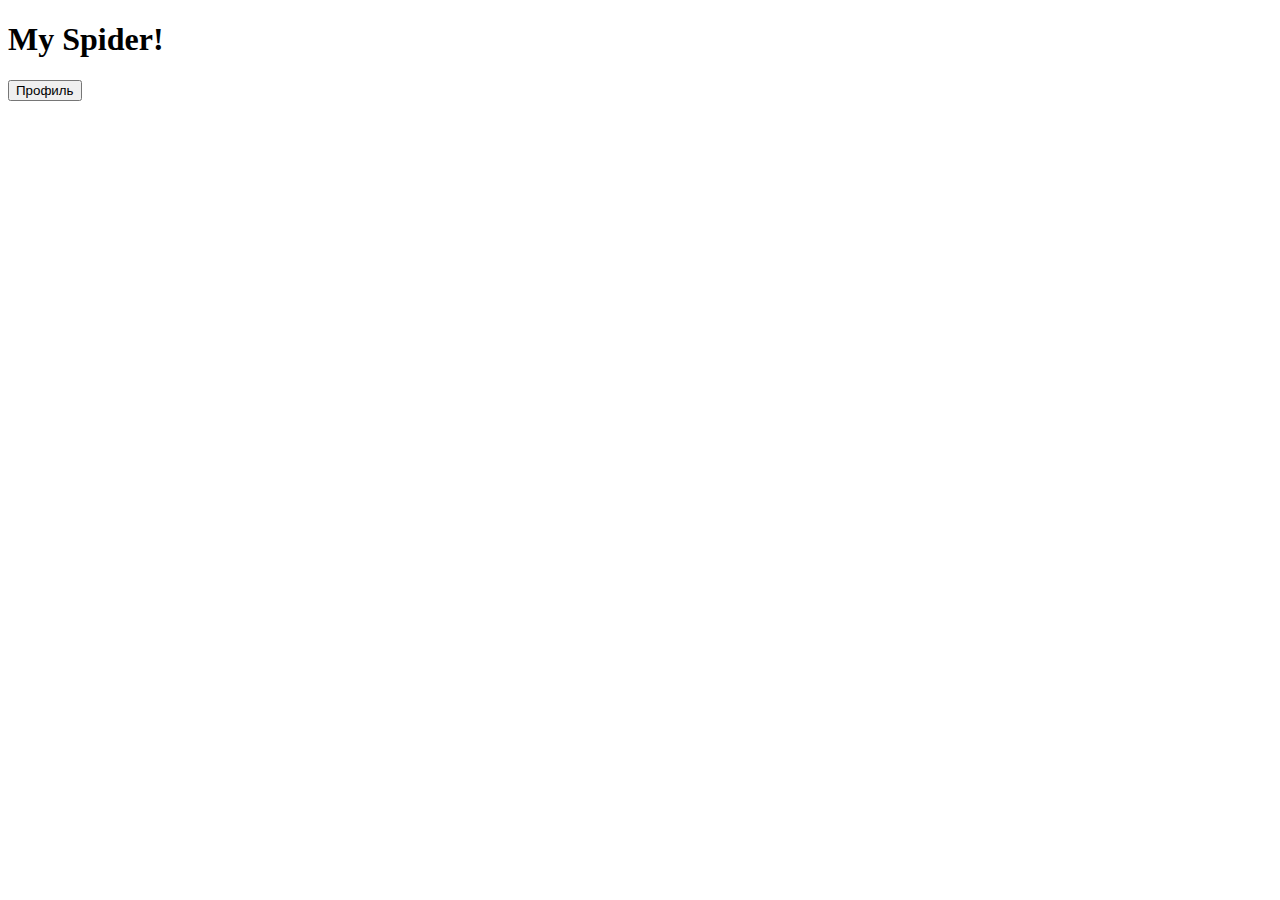
==== index.html @ f10d8e4e "Create index.html" ====
<!DOCTYPE html>
<html lang="ru">
<head>
    <meta charset="UTF-8">
    <meta name="viewport" content="width=device-width, initial-scale=1.0">
    <title>My Spider!</title>
    <link href="https://fonts.googleapis.com/css2?family=Roboto:wght@400;500;700&display=swap" rel="stylesheet">
    <link rel="stylesheet" href="style.css">
</head>
<body>
    <div class="container">
        <h1>My Spider!</h1>
        <div id="welcomeMessage"></div>
        <button id="profileButton">Профиль</button>
    </div>
    <script src="script.js"></script>
</body>
</html>
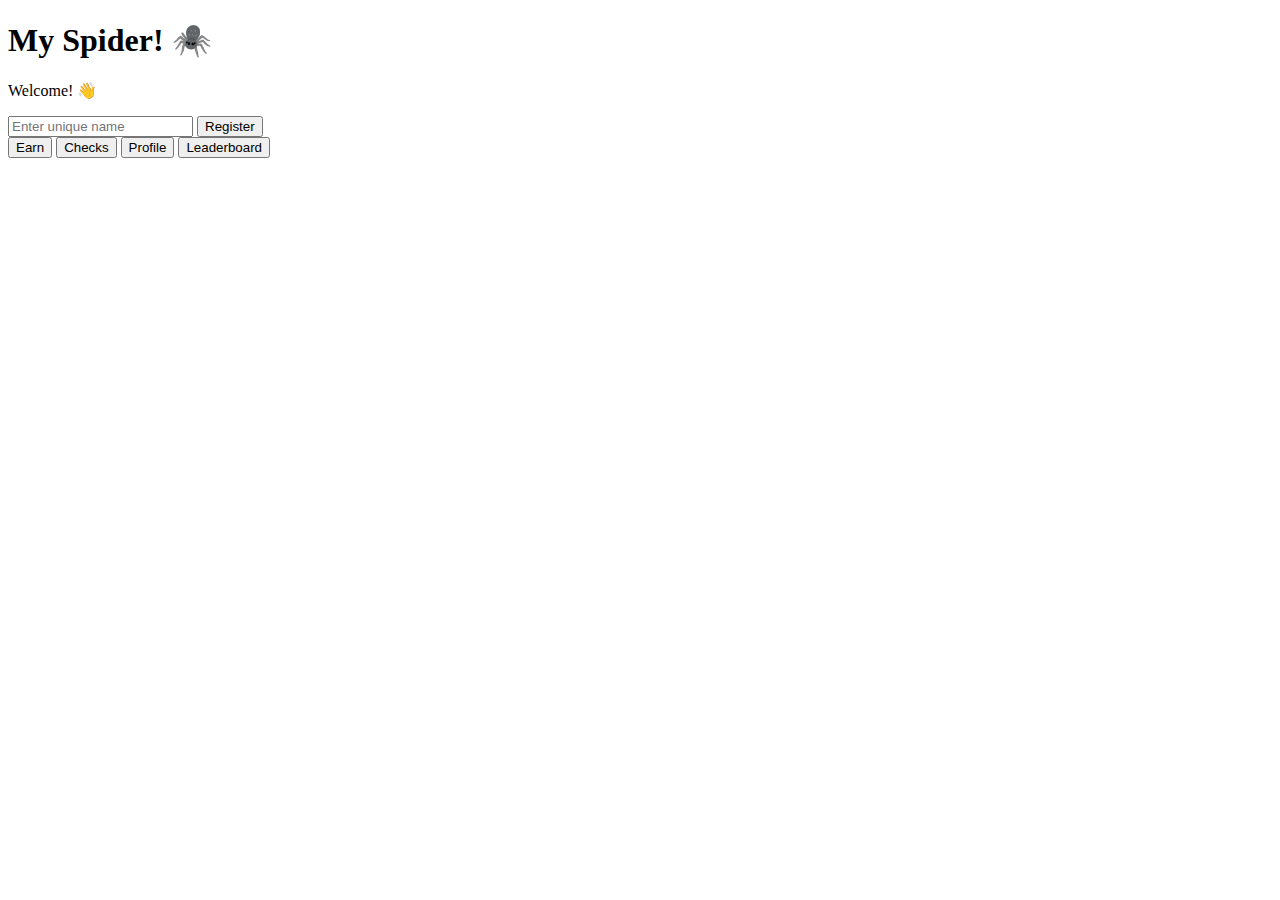
==== commit 0fc15d35: "Update index.html" ====
--- a/index.html
+++ b/index.html
@@ -1,18 +1,36 @@
 <!DOCTYPE html>
-<html lang="ru">
+<html lang="en">
 <head>
     <meta charset="UTF-8">
     <meta name="viewport" content="width=device-width, initial-scale=1.0">
     <title>My Spider!</title>
-    <link href="https://fonts.googleapis.com/css2?family=Roboto:wght@400;500;700&display=swap" rel="stylesheet">
-    <link rel="stylesheet" href="style.css">
+    <link rel="stylesheet" href="styles.css">
+    <script src="https://telegram.org/js/telegram-web-app.js"></script>
 </head>
 <body>
-    <div class="container">
-        <h1>My Spider!</h1>
-        <div id="welcomeMessage"></div>
-        <button id="profileButton">Профиль</button>
+    <div id="app">
+        <div id="welcome-screen" class="hidden">
+            <h1>My Spider! 🕷️</h1>
+            <div id="registration-form" class="hidden">
+                <p>Welcome! 👋</p>
+                <input type="text" id="username" placeholder="Enter unique name">
+                <button id="register-btn">Register</button>
+            </div>
+        </div>
+
+        <div id="main-game" class="hidden">
+            <nav>
+                <button data-section="earn">Earn</button>
+                <button data-section="checks">Checks</button>
+                <button data-section="profile">Profile</button>
+                <button data-section="leaderboard">Leaderboard</button>
+            </nav>
+
+            <div id="sections">
+                <!-- Game sections will be loaded here -->
+            </div>
+        </div>
     </div>
-    <script src="script.js"></script>
+    <script src="app.js"></script>
 </body>
 </html>
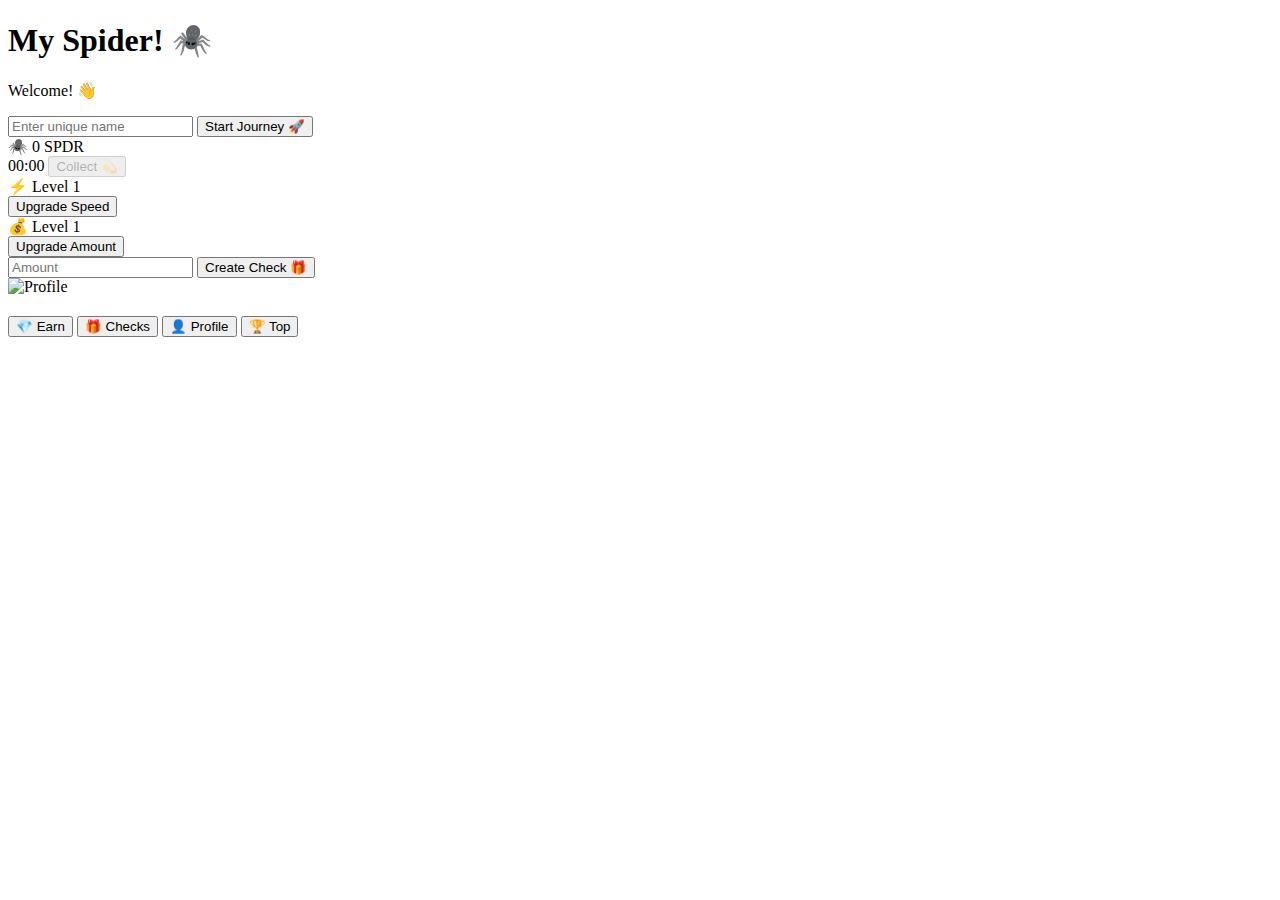
==== commit fb2e703b: "Update index.html" ====
--- a/index.html
+++ b/index.html
@@ -4,33 +4,109 @@
     <meta charset="UTF-8">
     <meta name="viewport" content="width=device-width, initial-scale=1.0">
     <title>My Spider!</title>
-    <link rel="stylesheet" href="styles.css">
+    <link rel="stylesheet" href="css/styles.css">
     <script src="https://telegram.org/js/telegram-web-app.js"></script>
 </head>
 <body>
     <div id="app">
-        <div id="welcome-screen" class="hidden">
-            <h1>My Spider! 🕷️</h1>
-            <div id="registration-form" class="hidden">
-                <p>Welcome! 👋</p>
-                <input type="text" id="username" placeholder="Enter unique name">
-                <button id="register-btn">Register</button>
+        <!-- Welcome Screen -->
+        <div id="welcome-screen" class="screen">
+            <div class="welcome-content">
+                <h1>My Spider! 🕷️</h1>
+                <div id="registration-form">
+                    <p class="welcome-text">Welcome! 👋</p>
+                    <input type="text" id="username" placeholder="Enter unique name" maxlength="20">
+                    <button id="register-btn">Start Journey 🚀</button>
+                </div>
             </div>
         </div>
 
-        <div id="main-game" class="hidden">
-            <nav>
-                <button data-section="earn">Earn</button>
-                <button data-section="checks">Checks</button>
-                <button data-section="profile">Profile</button>
-                <button data-section="leaderboard">Leaderboard</button>
+        <!-- Main Game Screen -->
+        <div id="main-screen" class="screen hidden">
+            <!-- Header -->
+            <div class="header">
+                <div class="balance-display">
+                    <span class="spdr-emoji">🕷️</span>
+                    <span class="balance-amount">0</span>
+                    <span class="currency">SPDR</span>
+                </div>
+            </div>
+
+            <!-- Main Content Area -->
+            <div id="content-area">
+                <!-- Earn Section -->
+                <div id="earn-section" class="section">
+                    <div class="timer-container">
+                        <span class="timer">00:00</span>
+                        <button id="collect-btn" disabled>Collect 💫</button>
+                    </div>
+                    <div class="upgrades-container">
+                        <div class="upgrade-card">
+                            <div class="upgrade-info">
+                                <span class="emoji">⚡</span>
+                                <span class="level">Level 1</span>
+                            </div>
+                            <button class="upgrade-btn" data-type="speed">Upgrade Speed</button>
+                        </div>
+                        <div class="upgrade-card">
+                            <div class="upgrade-info">
+                                <span class="emoji">💰</span>
+                                <span class="level">Level 1</span>
+                            </div>
+                            <button class="upgrade-btn" data-type="amount">Upgrade Amount</button>
+                        </div>
+                    </div>
+                </div>
+
+                <!-- Checks Section -->
+                <div id="checks-section" class="section hidden">
+                    <div class="create-check">
+                        <input type="number" id="check-amount" placeholder="Amount">
+                        <button id="create-check-btn">Create Check 🎁</button>
+                    </div>
+                    <div class="checks-list"></div>
+                </div>
+
+                <!-- Profile Section -->
+                <div id="profile-section" class="section hidden">
+                    <div class="profile-info">
+                        <img id="profile-avatar" class="avatar" src="" alt="Profile">
+                        <h2 id="profile-name"></h2>
+                        <div class="stats"></div>
+                    </div>
+                </div>
+
+                <!-- Leaderboard Section -->
+                <div id="leaderboard-section" class="section hidden">
+                    <div class="leaderboard-list"></div>
+                </div>
+            </div>
+
+            <!-- Navigation -->
+            <nav class="bottom-nav">
+                <button class="nav-btn active" data-section="earn">
+                    <span class="emoji">💎</span>
+                    <span>Earn</span>
+                </button>
+                <button class="nav-btn" data-section="checks">
+                    <span class="emoji">🎁</span>
+                    <span>Checks</span>
+                </button>
+                <button class="nav-btn" data-section="profile">
+                    <span class="emoji">👤</span>
+                    <span>Profile</span>
+                </button>
+                <button class="nav-btn" data-section="leaderboard">
+                    <span class="emoji">🏆</span>
+                    <span>Top</span>
+                </button>
             </nav>
-
-            <div id="sections">
-                <!-- Game sections will be loaded here -->
-            </div>
         </div>
     </div>
-    <script src="app.js"></script>
+
+    <script src="js/db.js"></script>
+    <script src="js/upgrade-system.js"></script>
+    <script src="js/admin.js"></script>
+    <script src="js/app.js"></script>
 </body>
 </html>
